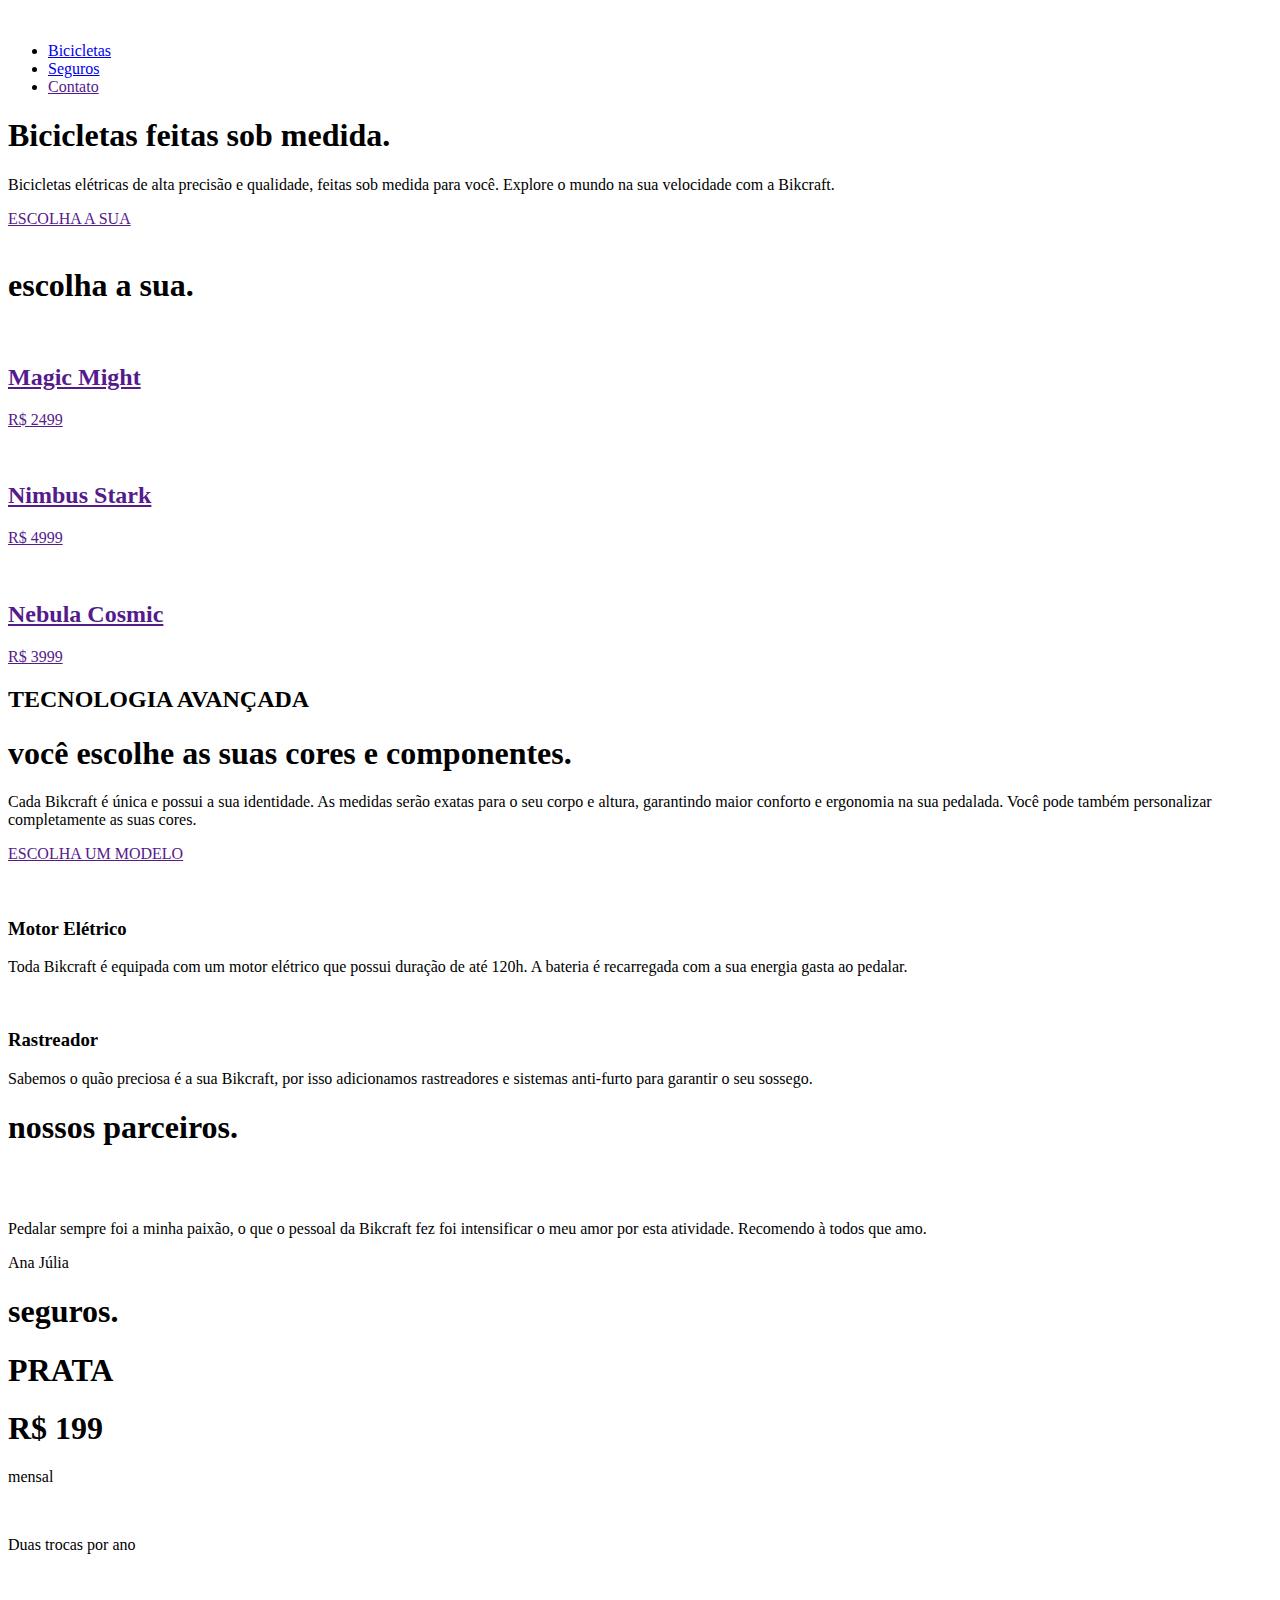
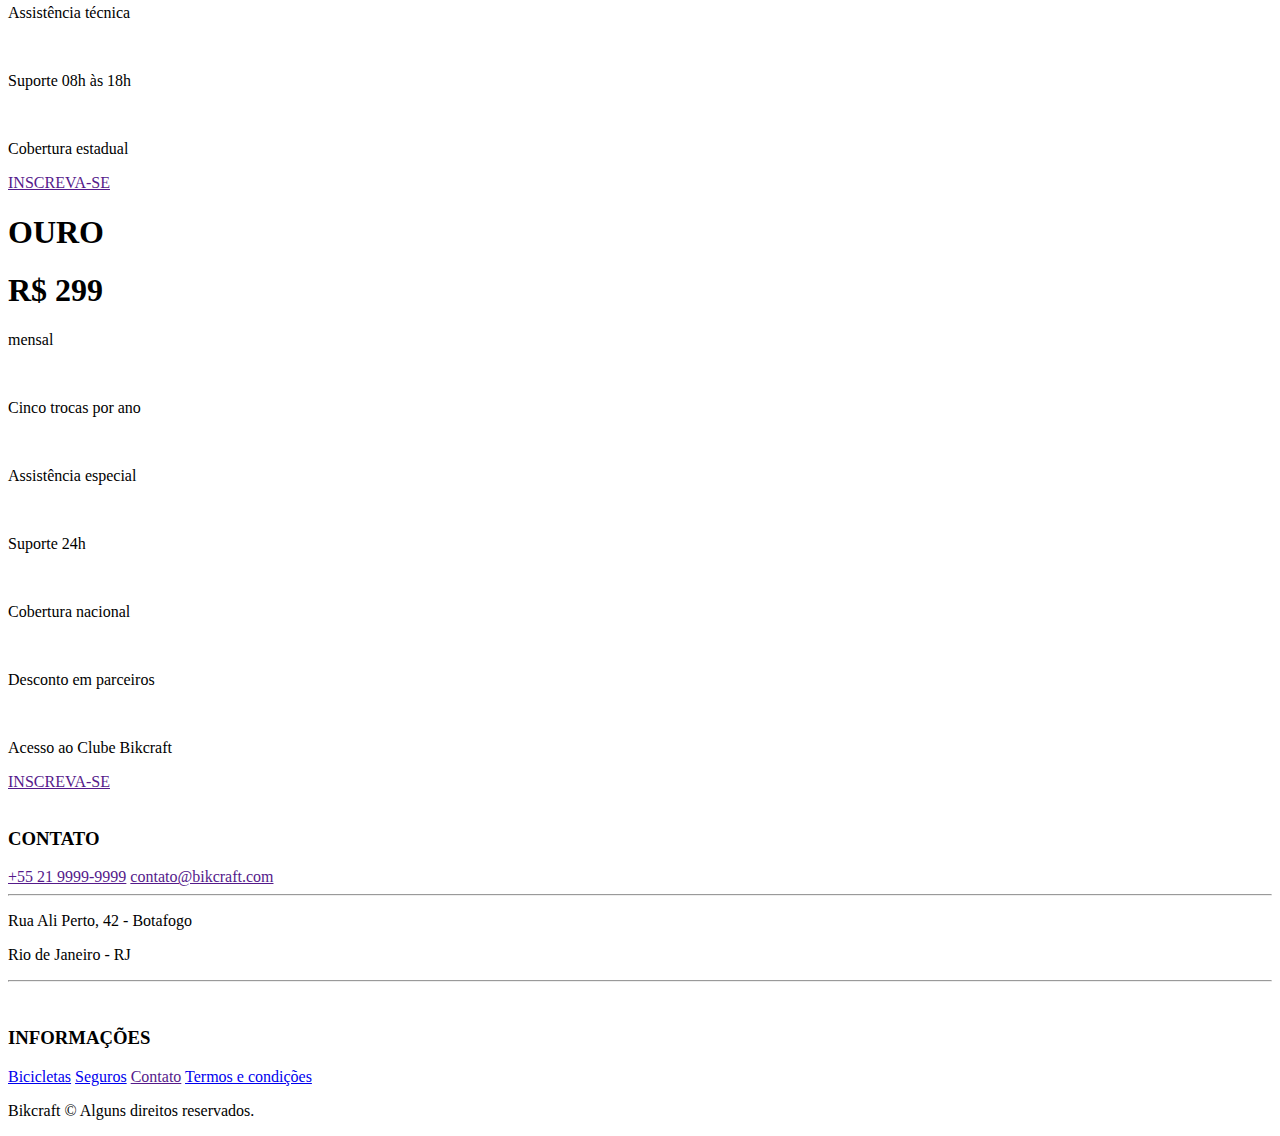
==== index.html @ 9cd633e5 "página bicicletas feita" ====
<!DOCTYPE html>
<html lang="pt-Br">

<head>
    <meta charset="UTF-8">
    <meta name="viewport" content="width=device-width, initial-scale=1.0">
    <link rel="stylesheet" href="css/style.css">
    <title>Bikcraft - Bicicletas elétricas</title>
</head>

<body>
    <header>
        <div class="container1">
            <a href="/"><img src="img/bikcraft.svg" alt=""></a>
            <div class="atalhos">
                <ul>
                    <li><a href="bicicletas.html">Bicicletas</a></li>
                    <li><a href="seguros.html">Seguros</a></li>
                    <li><a href="">Contato</a></li>
                </ul>
            </div>
        </div>
    </header>
    <main>
        <div class="container2">
            <div class="conteudo">
                <h1>Bicicletas feitas sob medida.</h1>
                <p>Bicicletas elétricas de alta precisão e qualidade, feitas sob medida para você. Explore o mundo na
                    sua velocidade com a Bikcraft.</p>
                <a href="">ESCOLHA A SUA</a>
            </div>
            <div class="img1"><img src="img/bicicletas/nimbus-home.jpg" alt=""></div>
        </div>

        <div class="container3">
            <h1>escolha a sua.</h1>
            <div class="bicicletas">
                <a class="magicMight" href="">
                    <img src="img/bicicletas/magic-home.jpg" alt="">
                    <h2>Magic Might</h2>
                    <p>R$ 2499</p>
                </a>
                <a class="nimbusStark" href="">
                    <img src="img/bicicletas/nimbus-home.jpg" alt="">
                    <h2>Nimbus Stark</h2>
                    <p>R$ 4999</p>
                </a>
                <a class="nebulaCosmic" href="">
                    <img src="img/bicicletas/nebula-home.jpg" alt="">
                    <h2>Nebula Cosmic</h2>
                    <p>R$ 3999</p>
                </a>
            </div>
        </div>

        <div class="container4">
            <div class="modelos">
                <h2>TECNOLOGIA AVANÇADA</h2>
                <h1>você escolhe as suas cores e componentes.</h1>
                <p>Cada Bikcraft é única e possui a sua identidade. As medidas serão exatas para o seu corpo e altura,
                    garantindo maior conforto e ergonomia na sua pedalada. Você pode também personalizar completamente
                    as suas cores.</p>
                <a href="">ESCOLHA UM MODELO</a>
            </div>
            <div class="tecnologia"><img src="img/fotos/tecnologia.jpg" alt=""></div>
            <div class="items">
                <div class="item">
                    <img src="img/icones/eletrica.svg" alt="">
                    <h3>Motor Elétrico</h3>
                    <p>Toda Bikcraft é equipada com um motor elétrico que possui duração de até 120h. A bateria é
                        recarregada com a sua energia gasta ao pedalar.</p>
                </div>
                <div class="item">
                    <img src="img/icones/rastreador.svg" alt="">
                    <h3>Rastreador</h3>
                    <p>Sabemos o quão preciosa é a sua Bikcraft, por isso adicionamos rastreadores e sistemas anti-furto
                        para garantir o seu sossego.</p>
                </div>
            </div>
        </div>
        <div class="parceiros">
            <h1>nossos parceiros.</h1>
            <div class="parceiros-item">
                <img src="img/parceiros/caravan.svg" alt="">
                <img src="img/parceiros/ranek.svg" alt="">
                <img src="img/parceiros/handel.svg" alt="">
                <img src="img/parceiros/dogs.svg" alt="">
                <img src="img/parceiros/lescone.svg" alt="">
                <img src="img/parceiros/flexblog.svg" alt="">
                <img src="img/parceiros/wildbeast.svg" alt="">
                <img src="img/parceiros/surfbot.svg" alt="">
            </div>
        </div>
        <div class="depoimento">
            <img src="img//fotos/depoimento.jpg" alt="">
            <div class="depoimento-item">
                <p>Pedalar sempre foi a minha paixão, o que o pessoal da Bikcraft fez foi intensificar o meu
                    amor por esta atividade. Recomendo à todos que amo.</p>
                <p id="autor">Ana Júlia</p>
            </div>
        </div>
        <div class="seguros">
            <h1>seguros.</h1>
            <div class="opcoes">
                <div class="opcao1">
                    <h1 id="tipo1">PRATA</h1>
                    <h1>R$ 199</h1>
                    <p>mensal</p>
                    <div class="lista">
                        <img src="img/icones/lista.svg" alt="">
                        <p>Duas trocas por ano</p>
                        <img src="img/icones/lista.svg" alt="">
                        <p>Assistência técnica</p>
                        <img src="img/icones/lista.svg" alt="">
                        <p>Suporte 08h às 18h</p>
                        <img src="img/icones/lista.svg" alt="">
                        <p>Cobertura estadual</p>
                        <a href="">INSCREVA-SE</a>
                    </div>
                </div>
                <div class="opcao2">
                    <h1 id="tipo2">OURO</h1>
                    <h1>R$ 299</h1>
                    <p>mensal</p>
                    <div class="lista">
                        <img src="img/icones/lista.svg" alt="">
                        <p>Cinco trocas por ano</p>
                        <img src="img/icones/lista.svg" alt="">
                        <p>Assistência especial</p>
                        <img src="img/icones/lista.svg" alt="">
                        <p>Suporte 24h</p>
                        <img src="img/icones/lista.svg" alt="">
                        <p>Cobertura nacional</p>
                        <img src="img/icones/lista.svg" alt="">
                        <p>Desconto em parceiros</p>
                        <img src="img/icones/lista.svg" alt="">
                        <p>Acesso ao Clube Bikcraft</p>
                        <a href="">INSCREVA-SE</a>
                    </div>
                </div>
            </div>
    </main>
    <footer>
        <div class="final">
            <div class="vazia"><img src="img/bikcraft.svg" alt=""></div>
            <div class="contato">
                <h3>CONTATO</h3>
                <a href="">+55 21 9999-9999</a>
                <a href="">contato@bikcraft.com</a>
                <hr>
                <p>Rua Ali Perto, 42 - Botafogo</p>
                <p>Rio de Janeiro - RJ</p>
                <hr>
                <a href=""><img src="img/redes/instagram.svg" alt=""></a>
                <a href=""><img src="img/redes/facebook.svg" alt=""></a>
                <a href=""><img src="img/redes/youtube.svg" alt=""></a>
            </div>
            <div class="informacoes">
                <h3>INFORMAÇÕES</h3>
                <a href="bicicletas.html">Bicicletas</a>
                <a href="seguros.html">Seguros</a>
                <a href="">Contato</a>
                <a href="termos.html">Termos e condições</a>
            </div>
            <p>Bikcraft © Alguns direitos reservados.</p>
        </div>
    </footer>
</body>

</html>
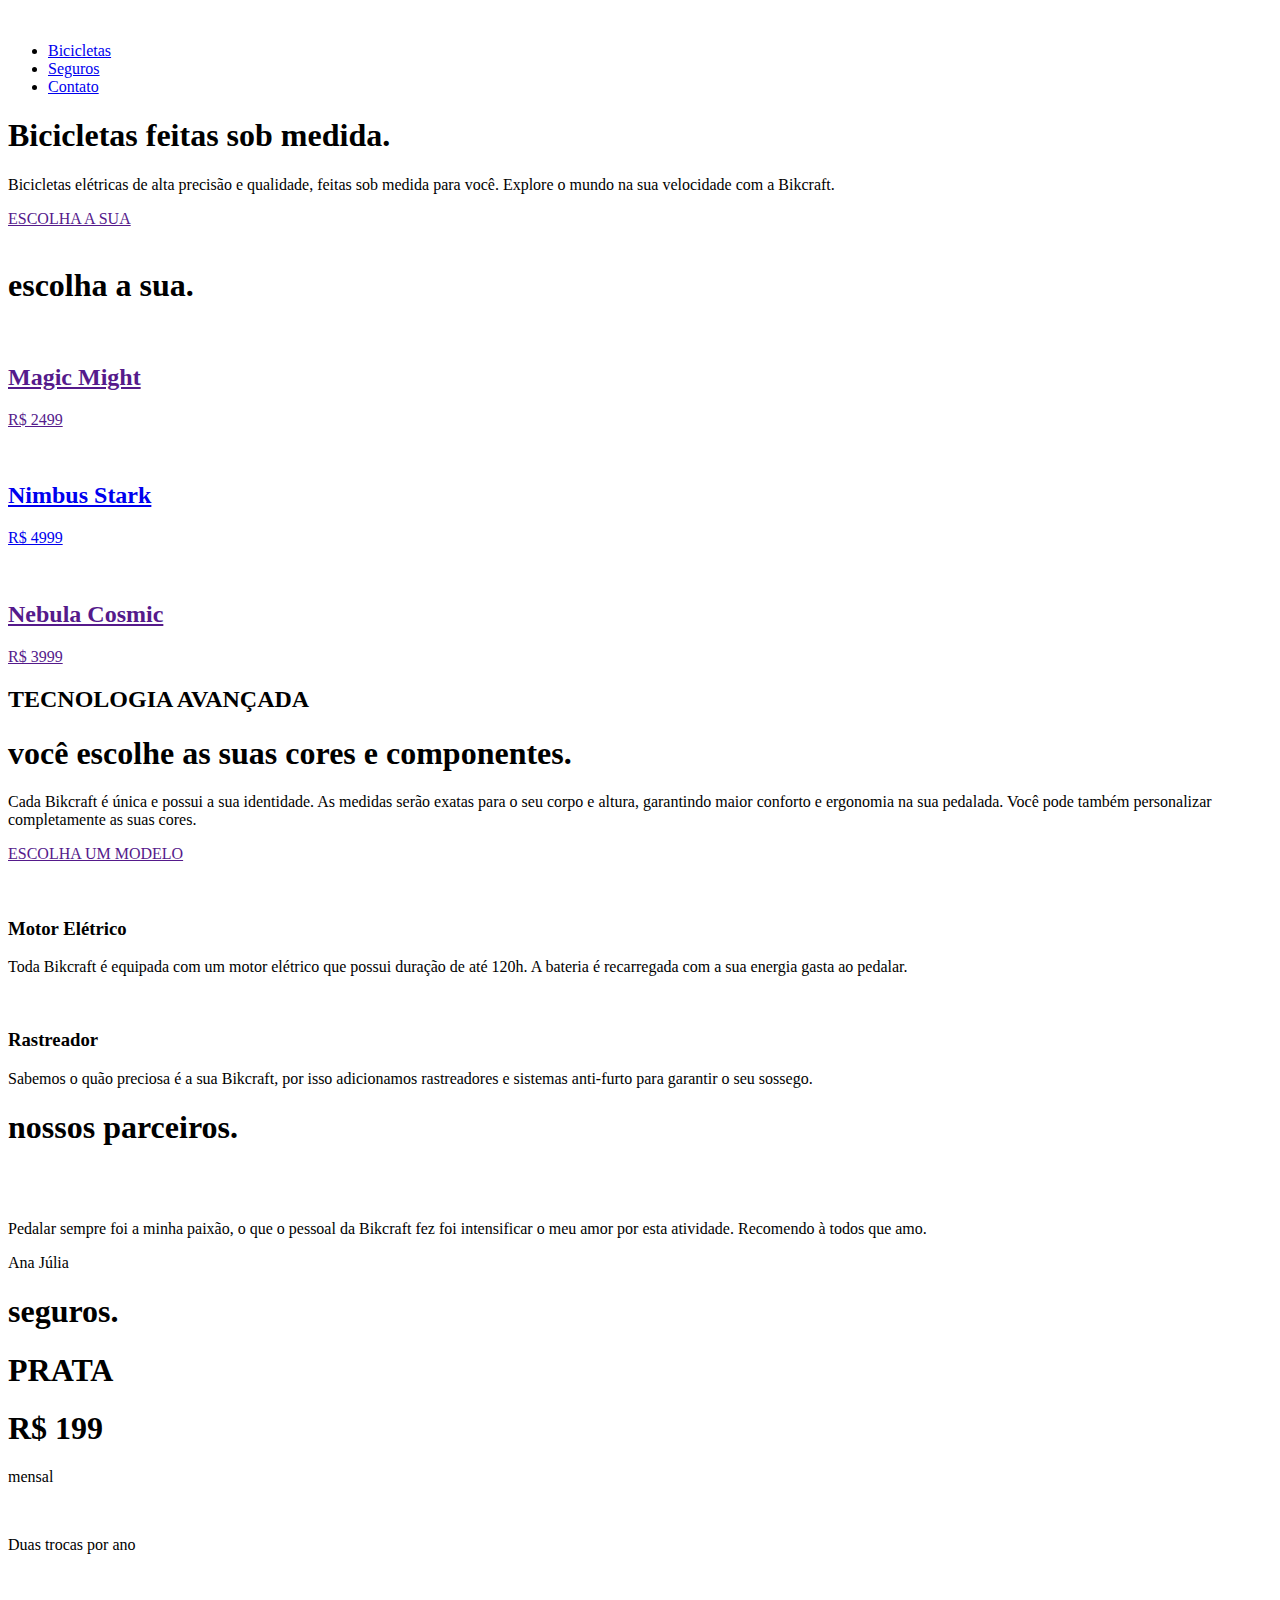
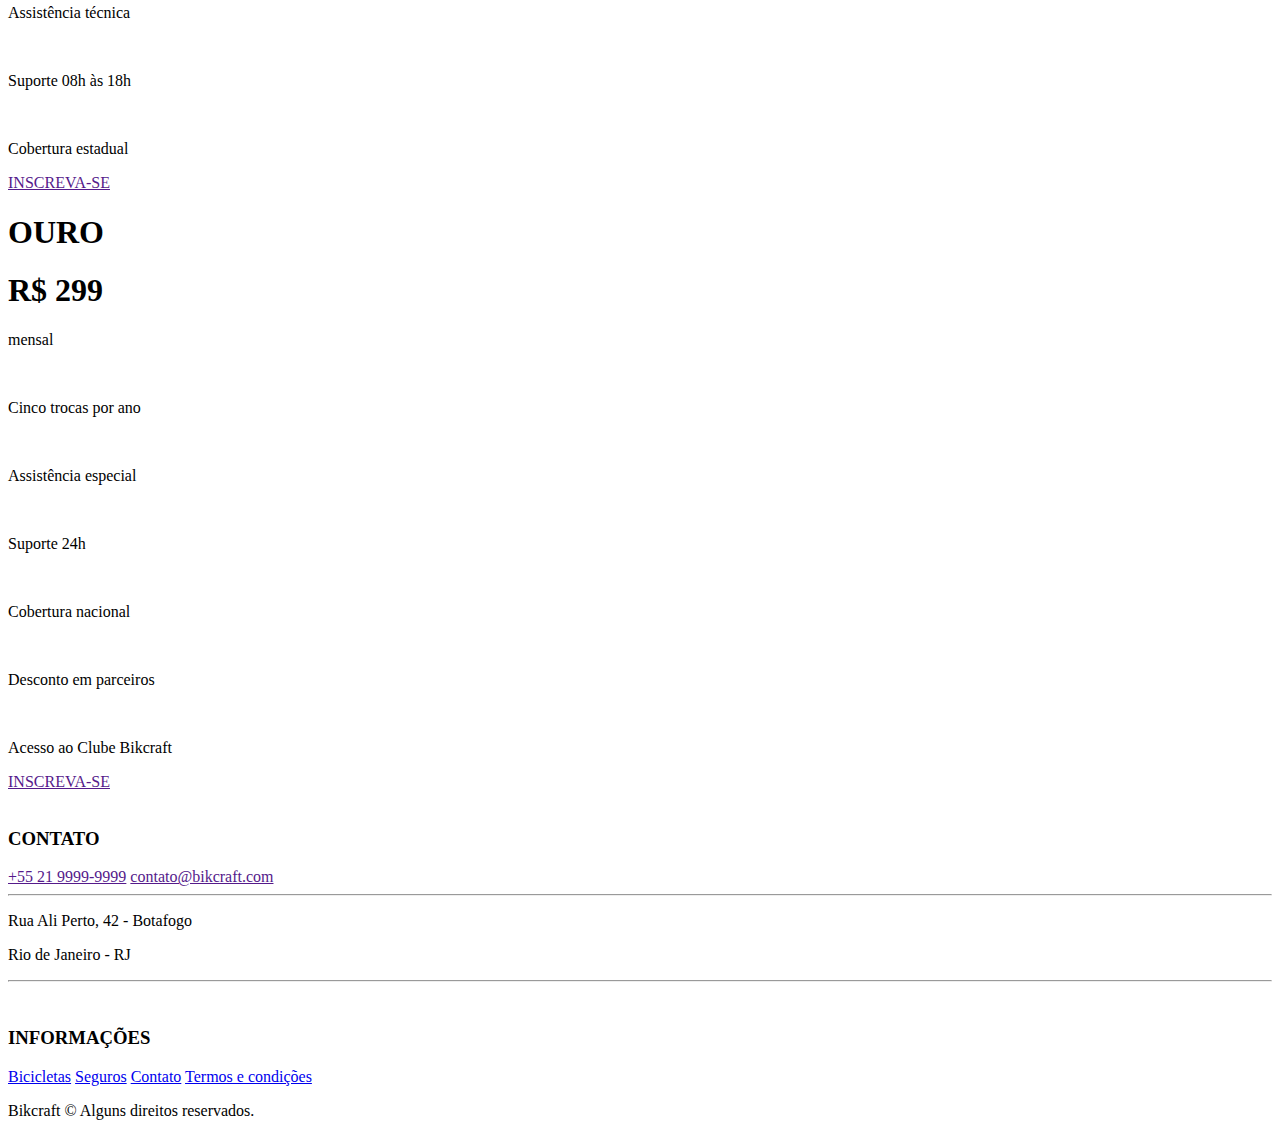
==== commit 6c798e62: "links ajustados" ====
--- a/index.html
+++ b/index.html
@@ -4,7 +4,7 @@
 <head>
     <meta charset="UTF-8">
     <meta name="viewport" content="width=device-width, initial-scale=1.0">
-    <link rel="stylesheet" href="css/style.css">
+    <link rel="stylesheet" href="css/home.css">
     <title>Bikcraft - Bicicletas elétricas</title>
 </head>
 
@@ -16,7 +16,7 @@
                 <ul>
                     <li><a href="bicicletas.html">Bicicletas</a></li>
                     <li><a href="seguros.html">Seguros</a></li>
-                    <li><a href="">Contato</a></li>
+                    <li><a href="contato.html">Contato</a></li>
                 </ul>
             </div>
         </div>
@@ -40,7 +40,7 @@
                     <h2>Magic Might</h2>
                     <p>R$ 2499</p>
                 </a>
-                <a class="nimbusStark" href="">
+                <a class="nimbusStark" href="bicicletas/nimbus1.html">
                     <img src="img/bicicletas/nimbus-home.jpg" alt="">
                     <h2>Nimbus Stark</h2>
                     <p>R$ 4999</p>
@@ -159,7 +159,7 @@
                 <h3>INFORMAÇÕES</h3>
                 <a href="bicicletas.html">Bicicletas</a>
                 <a href="seguros.html">Seguros</a>
-                <a href="">Contato</a>
+                <a href="contato.html">Contato</a>
                 <a href="termos.html">Termos e condições</a>
             </div>
             <p>Bikcraft © Alguns direitos reservados.</p>
